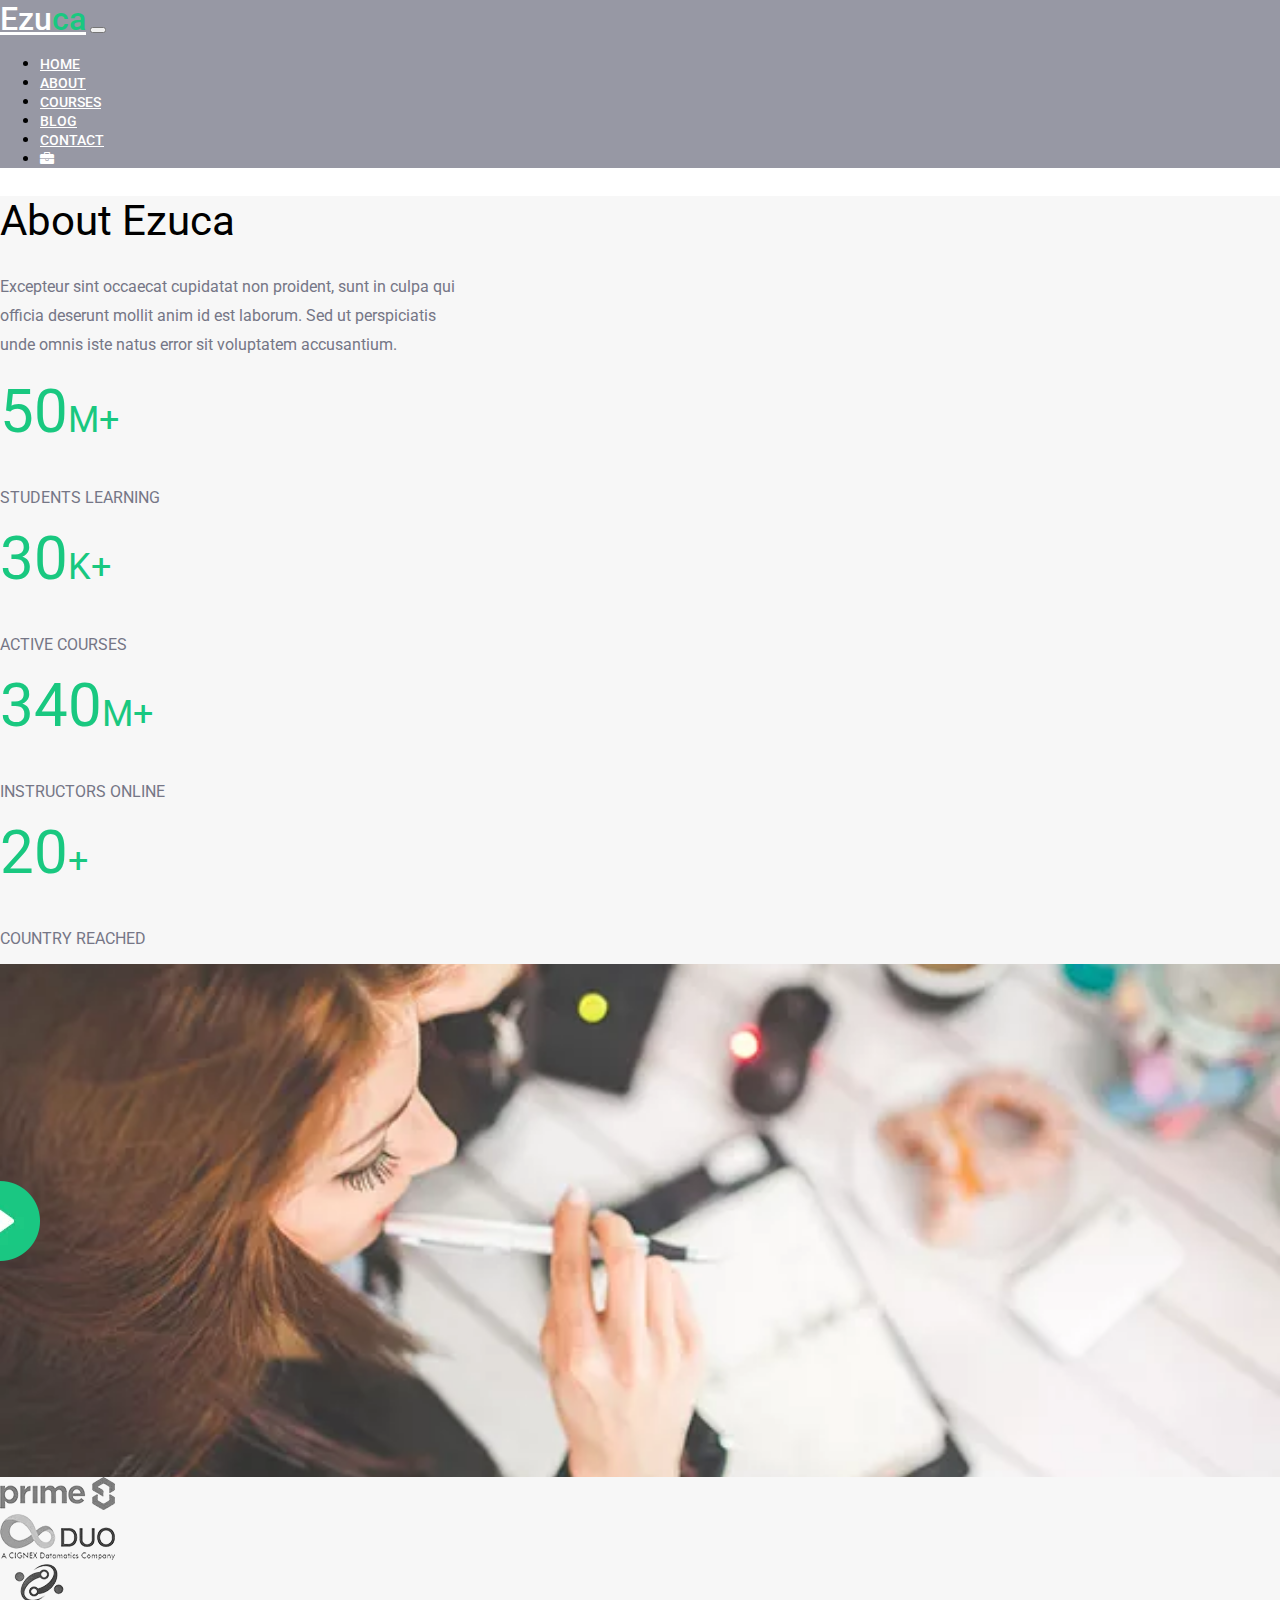
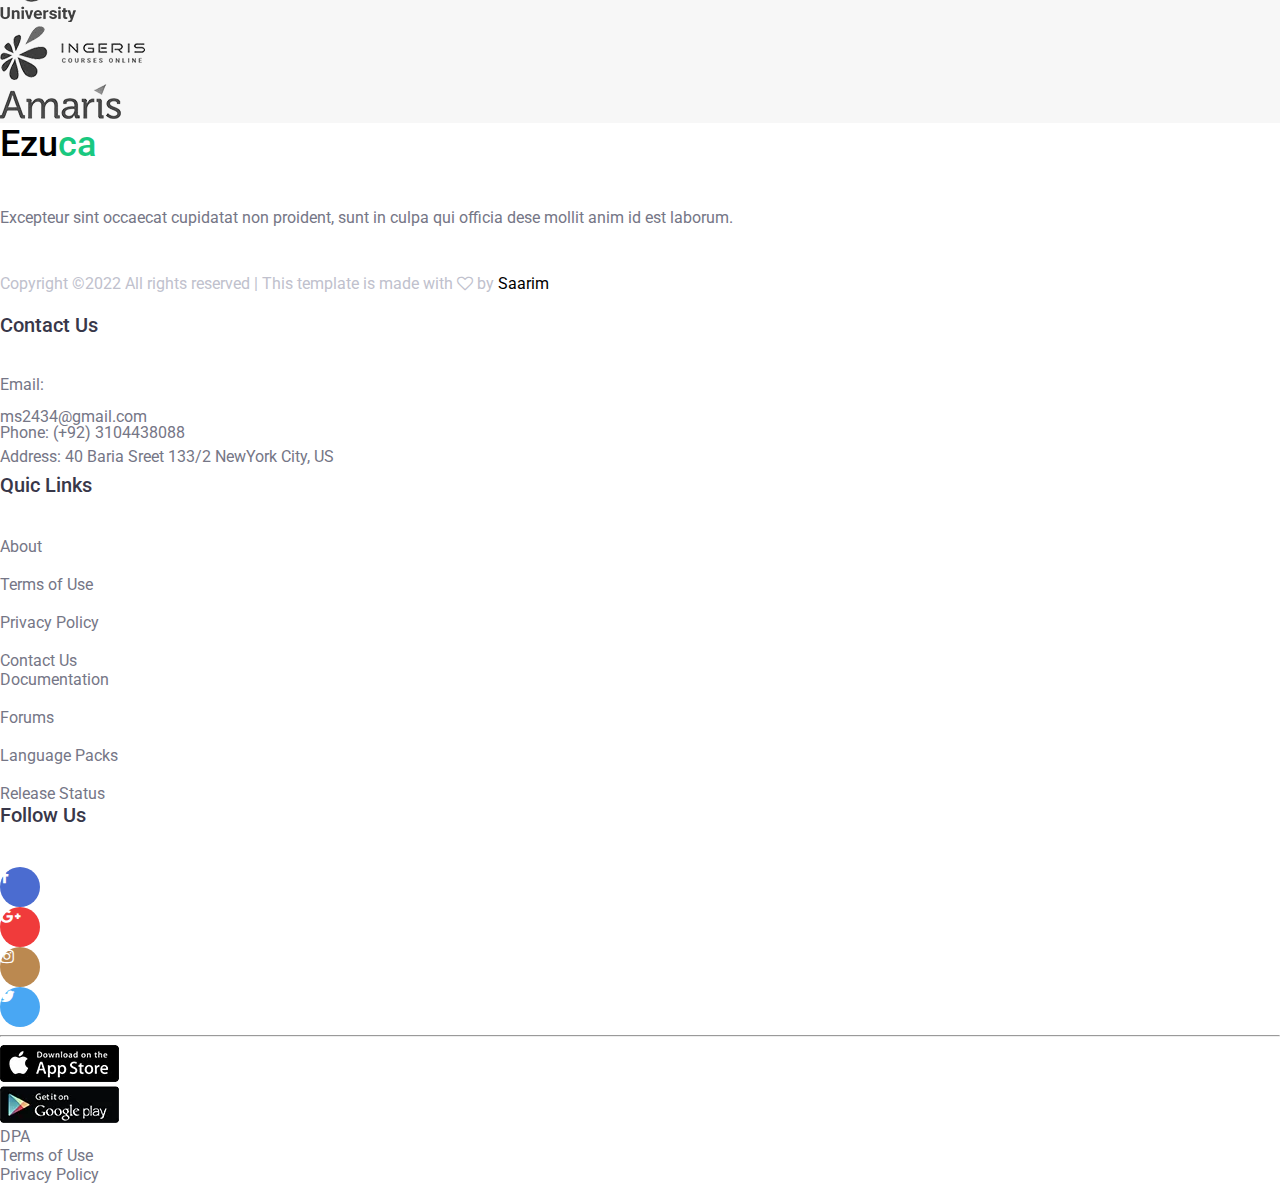
==== about.html @ c5d5bf06 "updation" ====
<!doctype html>
<html lang="en">

<head>
    <meta charset="utf-8">
    <meta name="viewport" content="width=device-width, initial-scale=1">
    <title>EZUCA</title>
    <link href="https://cdn.jsdelivr.net/npm/bootstrap@5.3.0-alpha1/dist/css/bootstrap.min.css" rel="stylesheet"
        integrity="sha384-GLhlTQ8iRABdZLl6O3oVMWSktQOp6b7In1Zl3/Jr59b6EGGoI1aFkw7cmDA6j6gD" crossorigin="anonymous">
    <link rel="stylesheet" href="css/style.css">
    <link rel="stylesheet" href="https://cdnjs.cloudflare.com/ajax/libs/font-awesome/4.7.0/css/font-awesome.css"
        integrity="sha512-5A8nwdMOWrSz20fDsjczgUidUBR8liPYU+WymTZP1lmY9G6Oc7HlZv156XqnsgNUzTyMefFTcsFH/tnJE/+xBg=="
        crossorigin="anonymous" referrerpolicy="no-referrer" />
</head>

<body>

    <!------------------ Navbar ----------------->
    <section class="nav_setting bg_nav">
        <div class="container">
            <div class="row d-flex justify-content-center">
                <div class="col-md-10 col-12">
                    <nav class="navbar navbar-expand-lg ">
                        <div class="container-fluid">
                            <a class="navbar-brand" href="#">Ezu<span>ca</span></a>
                            <button class="navbar-toggler" type="button" data-bs-toggle="collapse"
                                data-bs-target="#navbarSupportedContent" aria-controls="navbarSupportedContent"
                                aria-expanded="false" aria-label="Toggle navigation">
                                <span class="navbar-toggler-icon"></span>
                            </button>
                            <div class="collapse navbar-collapse" id="navbarSupportedContent">
                                <ul class="navbar-nav ms-auto mb-2 mb-lg-0">
                                    <li class="nav-item">
                                        <a class="nav-link px-4" aria-current="page" href="/index.html">HOME</a>
                                    </li>
                                    <li class="nav-item">
                                        <a class="nav-link px-4" aria-current="page" href="/about.html">ABOUT</a>
                                    </li>
                                    <li class="nav-item">
                                        <a class="nav-link px-4" aria-current="page" href="/courses.html">COURSES</a>
                                    </li>
                                    <li class="nav-item">
                                        <a class="nav-link px-4" aria-current="page" href="#">BLOG</a>
                                    </li>
                                    <li class="nav-item">
                                        <a class="nav-link px-4" aria-current="page" href="#">CONTACT</a>
                                    </li>
                                    <li class="nav-item">
                                        <a class="nav-link px-4" aria-current="page" href="#"><i class="fa fa-briefcase"
                                                aria-hidden="true"></i></a>
                                    </li>
                                </ul>
                            </div>
                        </div>
                    </nav>
                </div>
            </div>
        </div>
    </section>

    <!------------------ About ----------------->
    <section class="py-5 about_bg">
        <div class="container">
            <div class="row d-flex justify-content-center">
                <div class="col-md-10 col-12">
                    <div class="row">
                        <div class="col-md-6 col-12">
                            <div>
                                <h1 class="course_title">About Ezuca</h1>
                                <p class="about_content">Excepteur sint occaecat cupidatat non proident, sunt in culpa qui <span class="divider"> | </span> officia deserunt
                                    mollit anim id est laborum. Sed ut perspiciatis <span class="divider"> | </span> unde omnis iste natus error sit
                                    voluptatem accusantium.</p>
                            </div>
                            <div class="row">
                                <div class="col-md-5 col-6">
                                    <div class="counts">
                                        <h1>50<span>M+</span></h1>
                                        <p>STUDENTS LEARNING</p>
                                    </div>
                                </div>
                                <div class="col-md-5 col-6">
                                    <div class="counts">
                                        <h1>30<span>K+</span></h1>
                                        <p>ACTIVE COURSES</p>
                                    </div>
                                </div>
                            </div>
                            <div class="row">
                                <div class="col-md-5 col-6">
                                    <div class="counts">
                                        <h1>340<span>M+</span></h1>
                                        <p>INSTRUCTORS ONLINE</p>
                                    </div>
                                </div>
                                <div class="col-md-5 col-6">
                                    <div class="counts">
                                        <h1>20<span>+</span></h1>
                                        <p>COUNTRY REACHED</p>
                                    </div>
                                </div>
                            </div>
                        </div>
                        <div class="col-md-6 col-12 pt-3 ">
                            <div class="about_video">
                                <img src="/assets/images/video-icon.png.webp" class="img-fluid" alt="">
                            </div>
                        </div>
                    </div>
                </div>
            </div>
        </div>
    </section>


    <!------------------ Footer & Contact US ----------------->

    <section class="bg_footer mt-5">
        <div class="container">
            <div class="row d-flex justify-content-center">
                <div class="col-md-10">
                    <div class="row py-5 gy-md-0 gy-5">
                        <div class="col-md col-12 text-center justify-content-evenly">
                            <img src="/assets/images/logo-1.png.webp" class="img-fluid" alt="">
                        </div>
                        <div class="col-md col-12 text-center justify-content-evenly">
                            <img src="/assets/images/logo-2.png.webp" class="img-fluid" alt="">
                        </div>
                        <div class="col-md col-12 text-center justify-content-evenly">
                            <img src="/assets/images/logo-3.png.webp" class="img-fluid" alt="">
                        </div>
                        <div class="col-md col-12 text-center justify-content-evenly">
                            <img src="/assets/images/logo-4.png.webp" class="img-fluid" alt="">
                        </div>
                        <div class="col-md col-12 text-center justify-content-evenly">
                            <img src="/assets/images/logo-5.png.webp" class="img-fluid" alt="">
                        </div>
                    </div>
                </div>
            </div>
        </div>
    </section>

    <section class="my-3">
        <div class="container">
            <div class="row d-flex justify-content-center">
                <div class="col-md-10 col-12">
                    <div class="row">
                        <div class="col-md-3 col-12">
                            <div>
                                <a class="footer_logo" href="/index.html">Ezu<span>ca</span></a>
                            </div>
                            <p class="footer_content">Excepteur sint occaecat cupidatat non proident, sunt in culpa qui
                                officia dese mollit anim id est laborum.</p>
                            <p class="footer_copyright">Copyright ©2022 All rights reserved | This template is made with
                                <i class="fa fa-heart-o" aria-hidden="true"></i> by <span><a href="#">Saarim</a></span>
                            </p>
                        </div>

                        <div class="col-md-3 col-12">
                            <div class="footer_contact mt-3">Contact Us</div>
                            <div class="footer_email">Email: <span class="divider"> | </span>ms2434@gmail.com</div>
                            <div class="footer_email mt-4">Phone: (+92) 3104438088</div>
                            <div class="footer_address mt-4">Address: 40 Baria Sreet 133/2 NewYork City, US</div>
                        </div>
                        <div class="col-md-3 col-12">
                            <div class="footer_contact mt-3">Quic Links</div>
                            <div class="d-flex justify-content-between">
                                <div class="links">
                                    <a href="#">About</a><br><br>
                                    <a href="#">Terms of Use</a><br><br>
                                    <a href="#">Privacy Policy</a><br><br>
                                    <a href="#">Contact Us</a>
                                </div>
                                <div class="links">
                                    <a href="#">Documentation</a><br><br>
                                    <a href="#">Forums</a><br><br>
                                    <a href="#">Language Packs</a><br><br>
                                    <a href="#">Release Status</a><br>
                                </div>
                            </div>
                        </div>
                        <div class="col-md-3 col-12">
                            <div class="footer_contact mt-3">Follow Us</div>
                            <div class="d-flex justify-content-between">
                                <div class="linked_icons">
                                    <a href="#">
                                        <div class="icon1 align-items-center d-flex justify-content-center">
                                            <i class="fa fa-facebook" aria-hidden="true"></i>
                                        </div>
                                    </a>
                                </div>
                                <div class="linked_icons">
                                    <a href="#">
                                        <div class="icon2 align-items-center d-flex justify-content-center">
                                            <i class="fa fa-google-plus" aria-hidden="true"></i>
                                        </div>
                                    </a>
                                </div>
                                <div class="linked_icons">
                                    <a href="#">
                                        <div class="icon3 align-items-center d-flex justify-content-center">
                                            <i class="fa fa-instagram" aria-hidden="true"></i>
                                        </div>
                                    </a>
                                </div>
                                <div class="linked_icons">
                                    <a href="#">
                                        <div class="icon4 align-items-center d-flex justify-content-center">
                                            <i class="fa fa-twitter" aria-hidden="true"></i>
                                        </div>
                                    </a>
                                </div>
                            </div>
                        </div>
                    </div>
                </div>
            </div>
        </div>
    </section>

    <hr class="end_border">

    <section class="py-4">
        <div class="container">
            <div class="row d-flex justify-content-center">
                <div class="col-md-10 col-12">
                    <div class="row d-flex justify-content-between gy-md-0 gy-3">
                        <div class="col-md-3 col-12">
                            <div class="d-flex justify-content-between">
                                <div>
                                    <img src="/assets/images/app-store.png.webp" class="img-fluid" alt="">
                                </div>
                                <div>
                                    <img src="/assets/images/play-store.png.webp" class="img-fluid" alt="">
                                </div>
                            </div>
                        </div>
                        <div class="col-md-3 col-12">
                            <div class="d-flex justify-content-around align-items-center">
                                <div class="links">
                                    <a href="#">DPA</a>
                                </div>
                                <div class="links">
                                    <a href="#">Terms of Use</a>
                                </div>
                                <div class="links">
                                    <a href="#">Privacy Policy</a>
                                </div>
                            </div>
                        </div>
                    </div>
                </div>
            </div>
        </div>
    </section>


    <script src="https://cdn.jsdelivr.net/npm/bootstrap@5.3.0-alpha1/dist/js/bootstrap.bundle.min.js"
    integrity="sha384-w76AqPfDkMBDXo30jS1Sgez6pr3x5MlQ1ZAGC+nuZB+EYdgRZgiwxhTBTkF7CXvN"
    crossorigin="anonymous"></script>
</body>

</html>
---- css/style.css ----
@import url('https://fonts.googleapis.com/css2?family=Roboto:ital,wght@0,100;0,300;0,400;0,500;0,700;0,900;1,100;1,300;1,400;1,500;1,700;1,900&display=swap'); 
body{
    margin: 0;
    padding: 0;
    font-family: 'Roboto', sans-serif;
    scroll-behavior: smooth;
}

.divider {
    display: none;
}

/******************** Hero Area  ****************/

.hero_section {
    background-image: linear-gradient(to bottom, rgba(21, 20, 33, 0.61), rgba(59, 57, 59, 0.377)),
    url('/assets/images/hero-bg.jpg.webp');
    min-height: 90vh;
    background-position: center center;
}




/******************** Navbar  ****************/

.nav_setting {
    background: rgba(255, 255, 255, 0.336);   
}

.navbar-brand {
    font-size: 32px;
    color: #fff;
    font-weight: 500;
}

.navbar-brand:focus, .navbar-brand:hover {
    color: #fff;
}

.navbar-brand span {
    color: #19c880;
}

.nav-link {
    font-size: 14px;
    font-weight: 500;
    color: #fff;
}

.nav-link:visited{
    color: #fff;
}

.nav-link:focus {
    color: #19c880;
}

.bg_nav {
    background: #757686c0;
}




/******************** Hero Section  ****************/

.hero_content1 {
    font-size: 14px;
    font-weight: 700;
    color: #19c880;
    letter-spacing: 0.1rem;
    margin: 0px 0px 8px;
}

.hero_content2 {
    font-size: 60px;
    font-weight: 500;
    margin-top: 12px ;
    color: #fff;
}

.hero_content3 {
    font-size: 15.4px;
    color: #fff;
    margin-top: 8px;
}

.hero_content_btn {
    text-decoration: none;
    color: #fff;
    font-size: 14px;
    font-weight: 500;
    border: 2px solid #19c880;
    padding: 13px 35px;
}

.hero_content_btn:hover {
    background-color: #19c880;
}




/******************** Cards  ****************/

.main_cards {
    border-bottom: 1px solid rgb(223, 217, 217) ;
}

.card1 {
    border-top: 1px solid rgb(223, 217, 217);
}

.card_icon {
    height: 50px;
    width: 50px;
}

.card_content h5 {
    font-size: 20px;
    font-weight: 500;
}

.card_content p {
    color: #757686;
    font-size: 15px;
    line-height: 1.6;
}

.card_animate{

    -moz-transition: all .2s ease-in-out;
    -webkit-transition: all .2s ease-in-out;
    -ms-transition: all .2s ease-in-out;
    -o-transition: all .2s ease-in-out;
    transition: all .2s ease-in-out;   
}

.card_animate a {
    text-decoration: none;
    color: #19c880;
    font-size: 13px;
    font-weight: 700;
    letter-spacing: 0.1rem;
}

.animate1 {
    display: none;
  
}
.card-body:hover .animate1 {
    display:block;
    padding-right: 8px;
    
}

.card2 {
    border-top: 1px solid rgb(223, 217, 217);
    border-right: 1px solid rgb(223, 217, 217);
    border-left: 1px solid rgb(223, 217, 217);
}

.card3 {
    border-top: 1px solid rgb(223, 217, 217);
    border-right: 1px solid rgb(223, 217, 217);
}

.card4 {
    border-top: 1px solid rgb(223, 217, 217);
}




/******************** Courses  ****************/

.course_title {
    font-size: 42px;
    font-weight: 400;
}

.courses_title_button a button {
    text-decoration: none;
    color: #000;
    letter-spacing: 0.1rem;
    font-size: 13px;
    font-weight: bold;
    border: 2px solid #19c880;
    padding: 16px 48px;
    background: #fff;
    transition: all 0.4s;
}

.courses_title_button a button:hover {
    background: #19c880;
    color: #fff;
} 

.img_setting {
    width: 100%;
    height: 100%;
}

.ranking {
    font-size: 13px;
    color: #c0c1cd;
}

.ranker {
    color: #f3a90b;
}

.course_card_title {
    text-decoration: none;
    color: #000;
    font-size: 20px;
    color: #383749;
}

.course_card_title:hover {
    text-decoration: underline 2px solid #000;
}

.course_writer {
    color: #757686;
    font-size: 16px;
    margin-top: 11px;
}

.course_writer i {
    color: #19c880;
}

.course_price {
    font-size: 24px;
    font-weight: 700;
    color: #f3a90b;
}

.course_price1 {
    font-size: 24px;
    font-weight: 700;
    color: #19c880;
}

.course_price1 del {
    font-size: 20px;
    font-weight: 400;
    color: #c0c1cd;
    font-style: 400;
    margin-left: 10px;
}

.card {
    transition: all 0.4s;
}

.card:hover {
    box-shadow: 0 25px 50px -12px rgba(0,0,0,0.25);
}


/******************** footer & contact us  ****************/

.bg_footer {
    background: #F7F7F7;
}

.footer_logo {
    font-size: 36px;
    color: #000;
    font-weight: 500;
    text-decoration: none;
}

.footer_logo span {
    color: #19c880;
}

.footer_content {
    margin-top: 40px;
    font-size: 16px;
    line-height: 1.6;
    color: #757686;
}

.footer_copyright {
    color: #c0c1cd;
    margin-top: 40px;
    font-size: 16px;
    line-height: 1.6;
}

.footer_copyright span a {
    color: #000;
    text-decoration: none;
}

.footer_contact {
    margin-bottom: 40px;
    font-size: 20px;
    color: #383749;
    font-weight: 500;
}

.footer_email {
    font-size: 16px;
    color: #757686;
    line-height: 1rem;
}

.footer_address {
    font-size: 16px;
    color: #757686;
    line-height: 2rem;
}

.links a {
    font-size: 16px;
    color: #757686;
    line-height: 1rem;
    text-decoration: none;
}

.links a:hover {
    color: #19c880;
}

.linked_icons a {
    text-decoration: none;
}

.icon1 {
    height: 40px;
    width: 40px;
    border-radius: 50%;
    background: #4b6cd0;
    color: #fff;
}
.icon2 {
    height: 40px;
    width: 40px;
    border-radius: 50%;
    background: #f03b3b;
    color: #fff;
}
.icon3 {
    height: 40px;
    width: 40px;
    border-radius: 50%;
    background: #bb8950;
    color: #fff;
}
.icon4 {
    height: 40px;
    width: 40px;
    border-radius: 50%;
    background: #49a7f3;
    color: #fff;
}

.end_border {
    color: #757686;
}


/******************** Main Courses  ****************/

.courses_menu ul {
    display: flex;
}

.courses_menu ul a {
    text-decoration: none;
}

.courses_menu ul a li {
    list-style: none;
    padding-top: 15px;
    font-size: 18px;
    line-height: 1;
    color: #383749;
}

.courses_menu ul a li:hover {
    color: #19c880;
    text-decoration: underline 1px solid #19c880;
}

.card {
    border: none;
}

.course_setting {
    border: 1px solid #d9dae2;
}


/******************** About  ****************/

.about_content {
    margin-top: 15px;
    font-size: 16px;
    line-height: 1.8;
    color: #757686;
}

.counts h1 {
    margin-top: 16px;
    font-size: 60px;
    line-height: 1.2;
    color: #19c880;
    font-weight: 400;
}

.counts h1 span {
    font-size: 36px;
}

.counts p {
    font-size: 16px;
    color: #757686;
}

.about_video {
    background-image: url('/assets/images/video-screenshot.png.webp');
    background-repeat: no-repeat;
    background-position: center center;
    background-size: cover;
    height: 57vh;
    width: 100%;
    position: relative;
    
}

.about_video>img{
    position: absolute;
    top: 50%;
    /* left: 50%; */
    transform: translate(-50%, -50%);
}

.about_bg {
    background: #f7f7f7;
}










/******************** Media Queries  ****************/

@media (max-width: 768px) { 
    .main_cards {
        border: none;
    }
    
    .card1 {
        border: 1px solid rgb(223, 217, 217);
    }
    .card2 {
        border: 1px solid rgb(223, 217, 217);
    }
    .card3 {
        border: 1px solid rgb(223, 217, 217);
    }
    .card4 {
        border: 1px solid rgb(223, 217, 217);
    }
    .courses_menu ul {
        display: block;
    }
    .courses_menu ul li {
        list-style: circle;
    }
    .about_video>img{
        left: 50%;
    }
    .counts h1 {
        font-size: 45px;
    }
    
    .counts h1 span {
        font-size: 23px;
    }


 }

@media (min-width: 1025px){
.divider {
    display: block;
    visibility: hidden;
    font-size: 0;
}

}

@media (max-width: 1025px){
    .counts h1 {
        font-size: 45px;
    }
    
    .counts h1 span {
        font-size: 23px;
    }
}
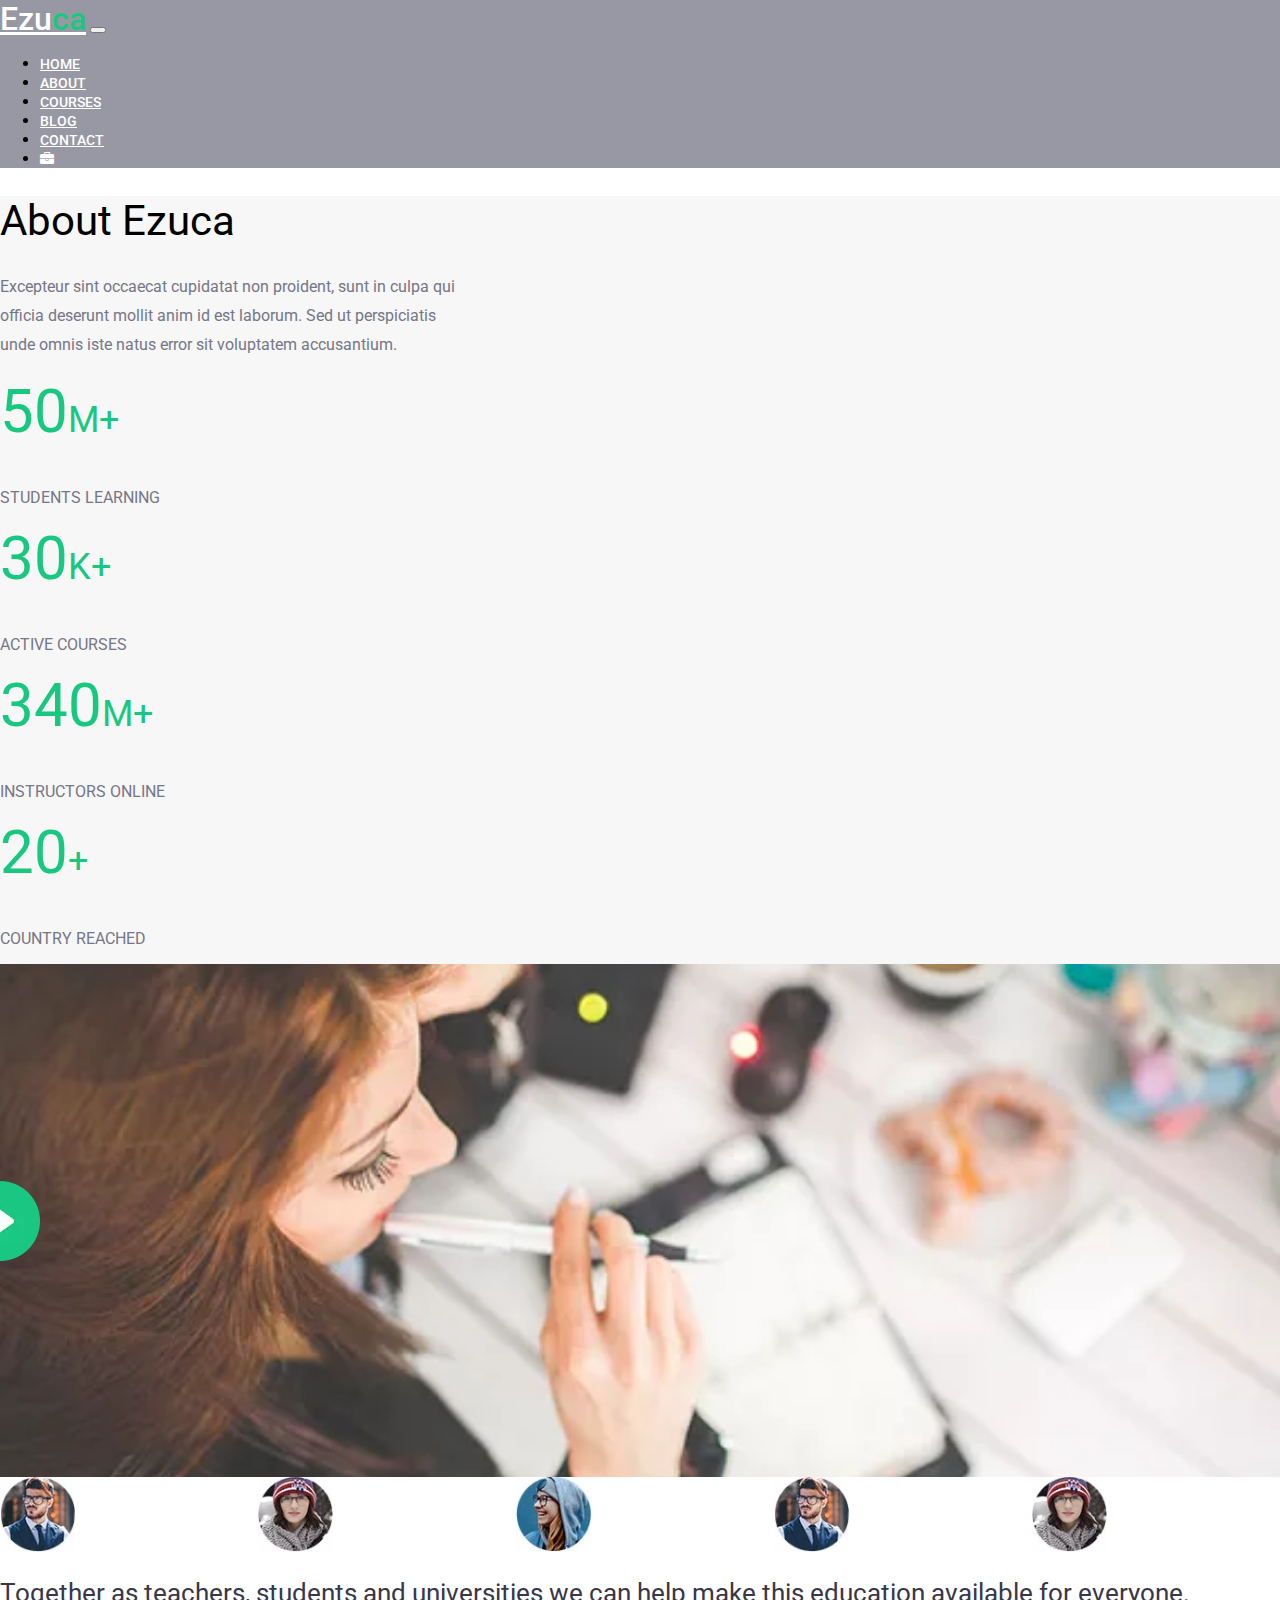
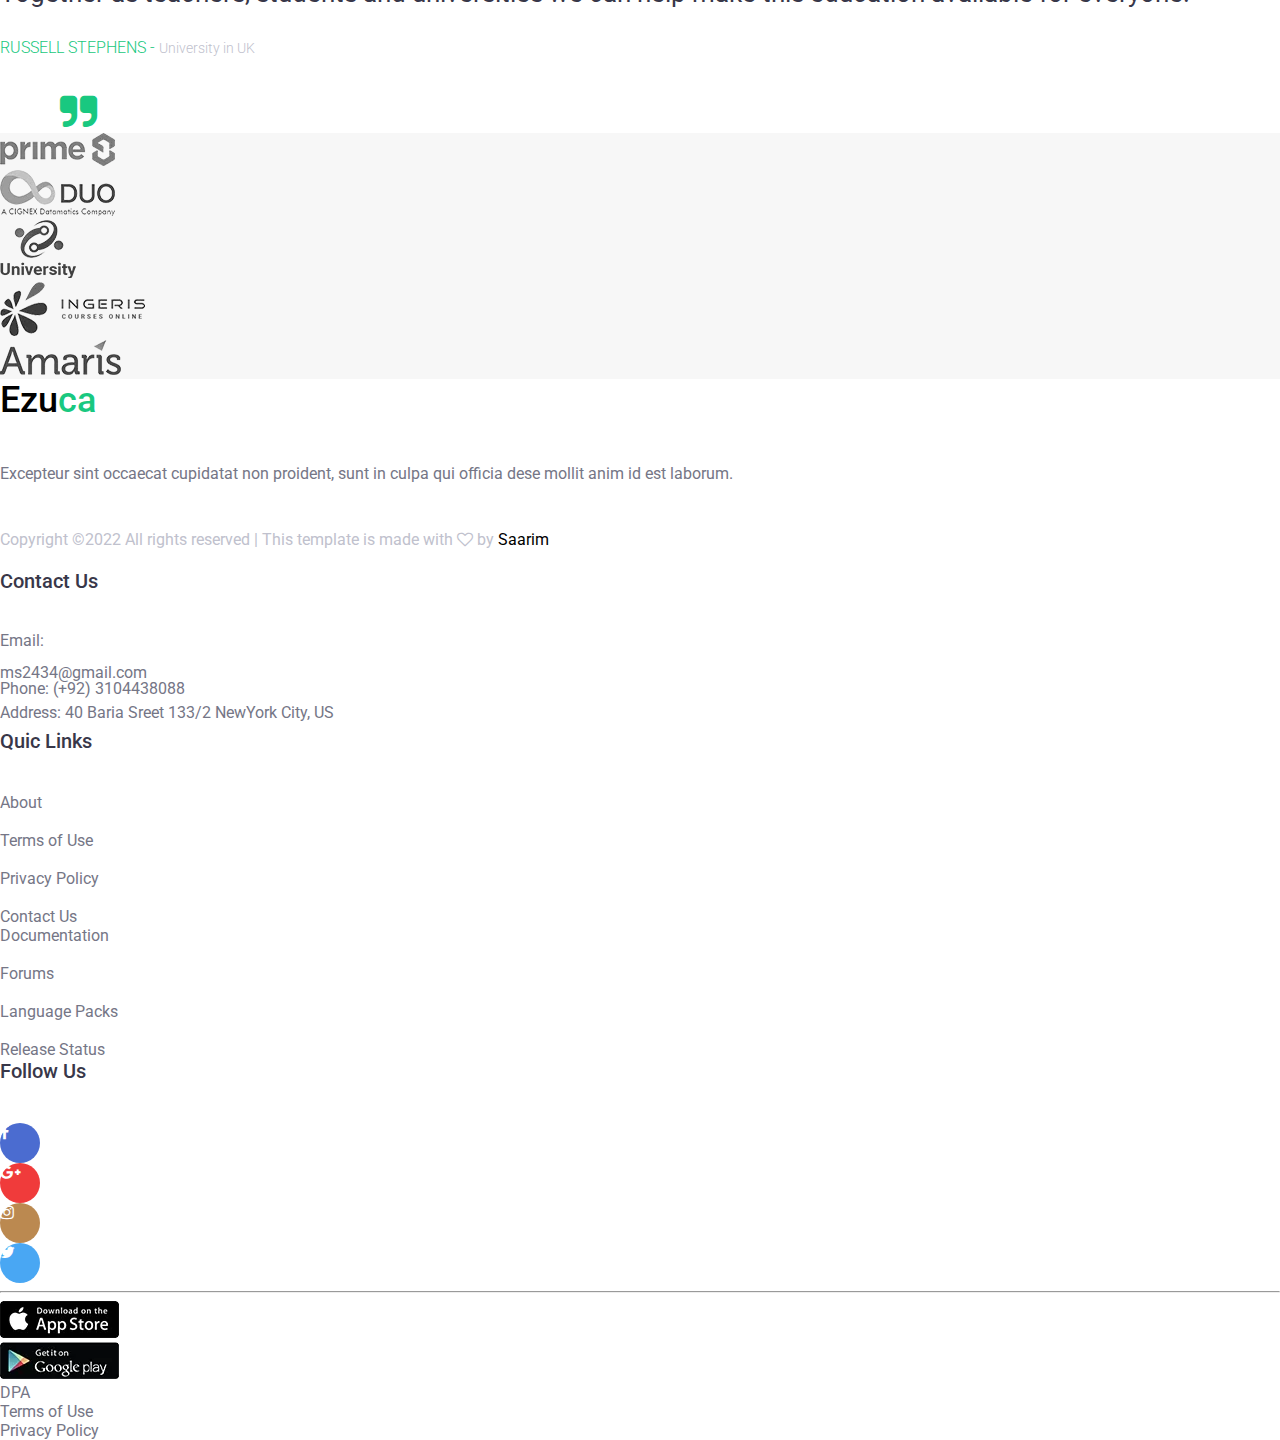
==== commit fdeda95e: "updation" ====
--- a/about.html
+++ b/about.html
@@ -11,6 +11,15 @@
     <link rel="stylesheet" href="https://cdnjs.cloudflare.com/ajax/libs/font-awesome/4.7.0/css/font-awesome.css"
         integrity="sha512-5A8nwdMOWrSz20fDsjczgUidUBR8liPYU+WymTZP1lmY9G6Oc7HlZv156XqnsgNUzTyMefFTcsFH/tnJE/+xBg=="
         crossorigin="anonymous" referrerpolicy="no-referrer" />
+
+    <!-------------- OWL -------------->
+    <link rel="stylesheet" href="https://cdnjs.cloudflare.com/ajax/libs/OwlCarousel2/2.3.4/assets/owl.carousel.min.css"
+        integrity="sha512-tS3S5qG0BlhnQROyJXvNjeEM4UpMXHrQfTGmbQ1gKmelCxlSEBUaxhRBj/EFTzpbP4RVSrpEikbmdJobCvhE3g=="
+        crossorigin="anonymous" referrerpolicy="no-referrer" />
+    <link rel="stylesheet"
+        href="https://cdnjs.cloudflare.com/ajax/libs/OwlCarousel2/2.3.4/assets/owl.theme.default.min.css"
+        integrity="sha512-sMXtMNL1zRzolHYKEujM2AqCLUR9F2C4/05cdbxjjLSRvMQIciEPCQZo++nk7go3BtSuK9kfa/s+a4f4i5pLkw=="
+        crossorigin="anonymous" referrerpolicy="no-referrer" />
 </head>
 
 <body>
@@ -67,8 +76,10 @@
                         <div class="col-md-6 col-12">
                             <div>
                                 <h1 class="course_title">About Ezuca</h1>
-                                <p class="about_content">Excepteur sint occaecat cupidatat non proident, sunt in culpa qui <span class="divider"> | </span> officia deserunt
-                                    mollit anim id est laborum. Sed ut perspiciatis <span class="divider"> | </span> unde omnis iste natus error sit
+                                <p class="about_content">Excepteur sint occaecat cupidatat non proident, sunt in culpa
+                                    qui <span class="divider"> | </span> officia deserunt
+                                    mollit anim id est laborum. Sed ut perspiciatis <span class="divider"> | </span>
+                                    unde omnis iste natus error sit
                                     voluptatem accusantium.</p>
                             </div>
                             <div class="row">
@@ -103,6 +114,50 @@
                         <div class="col-md-6 col-12 pt-3 ">
                             <div class="about_video">
                                 <img src="/assets/images/video-icon.png.webp" class="img-fluid" alt="">
+                            </div>
+                        </div>
+                    </div>
+                </div>
+            </div>
+        </div>
+    </section>
+
+    <section class="py-5 my-5">
+        <div class="container">
+            <div class="row d-flex justify-content-center">
+                <div class="col-md-10 col-12">
+                    <div class="row d-flex justify-content-between">
+                        <div class="col-md-5 col-12 px-5">
+                            <div class="owl-carousel owl-theme mt-5 ">
+                                <div class="item mx-auto">
+                                    <img src="/assets/images/user-1.jpg" class="img-fluid" alt="">
+                                </div>
+                                <div class="item mx-auto">
+                                    <img src="/assets/images/user-2.jpg" class="img-fluid" alt="">
+                                </div>
+                                <div class="item mx-auto">
+                                    <img src="/assets/images/user-3.jpg" class="img-fluid" alt="">
+                                </div>
+                                <div class="item mx-auto">
+                                    <img src="/assets/images/user-1.jpg" class="img-fluid" alt="">
+                                </div>
+                                <div class="item mx-auto">
+                                    <img src="/assets/images/user-2.jpg" class="img-fluid" alt="">
+                                </div>
+                            </div>
+                        </div>
+                        <div class="col-md-6 col-12">
+                            <div class="owl_content">
+                                <p>Together as teachers, students and universities we can help make this education available
+                                    for everyone.</p>
+                            </div>
+                            <div class="d-flex">
+                                <div class="owl_content">
+                                    <h3>Russell Stephens - <span>University in UK</span></h3>
+                                </div>
+                                <div class="owl_icon">
+                                    <i class="fa fa-quote-right" aria-hidden="true"></i>
+                                </div>
                             </div>
                         </div>
                     </div>
@@ -256,8 +311,41 @@
 
 
     <script src="https://cdn.jsdelivr.net/npm/bootstrap@5.3.0-alpha1/dist/js/bootstrap.bundle.min.js"
-    integrity="sha384-w76AqPfDkMBDXo30jS1Sgez6pr3x5MlQ1ZAGC+nuZB+EYdgRZgiwxhTBTkF7CXvN"
-    crossorigin="anonymous"></script>
+        integrity="sha384-w76AqPfDkMBDXo30jS1Sgez6pr3x5MlQ1ZAGC+nuZB+EYdgRZgiwxhTBTkF7CXvN"
+        crossorigin="anonymous"></script>
+    <!---------------- OWL -------------->
+    <script src="https://cdnjs.cloudflare.com/ajax/libs/jquery/3.6.0/jquery.min.js"
+        integrity="sha512-894YE6QWD5I59HgZOGReFYm4dnWc1Qt5NtvYSaNcOP+u1T9qYdvdihz0PPSiiqn/+/3e7Jo4EaG7TubfWGUrMQ=="
+        crossorigin="anonymous" referrerpolicy="no-referrer"></script>
+    <script src="https://cdnjs.cloudflare.com/ajax/libs/OwlCarousel2/2.3.4/owl.carousel.min.js"
+        integrity="sha512-bPs7Ae6pVvhOSiIcyUClR7/q2OAsRiovw4vAkX+zJbw3ShAeeqezq50RIIcIURq7Oa20rW2n2q+fyXBNcU9lrw=="
+        crossorigin="anonymous" referrerpolicy="no-referrer"></script>
+    <script>
+        $('.owl-carousel').owlCarousel({
+            loop: true,
+            margin: 10,
+            nav: false,
+            dots: true,
+            autoplay: false,
+            autoplayTimeout: 2000,
+            stagePadding: 0,
+            responsive: {
+                0: {
+                    items: 1
+                },
+                600: {
+                    items: 3
+                },
+
+                1000: {
+                    items: 5
+                },
+                1400: {
+                    items: 3
+                }
+            }
+        })
+    </script>
 </body>
 
 </html>--- a/css/style.css
+++ b/css/style.css
@@ -445,7 +445,36 @@
     background: #f7f7f7;
 }
 
-
+.item {
+    height: 75px;
+    width: 75px;
+}
+
+.owl_content {
+    font-size: 26px;
+    color: #383749;
+}
+
+.owl_content h3 {
+    margin-top: 30px;
+    font-size: 16px;
+    font-weight: 300;
+    text-transform: uppercase;
+    color: #19c880;
+}
+
+.owl_content h3 span {
+    font-size: 14px;
+    color: #c0c1cd;
+    text-transform: initial;
+}
+
+.owl_icon i {
+    margin-top: 20px;
+    margin-left: 60px;
+    font-size: 40px;
+    color: #19c880;
+}
 
 
 
